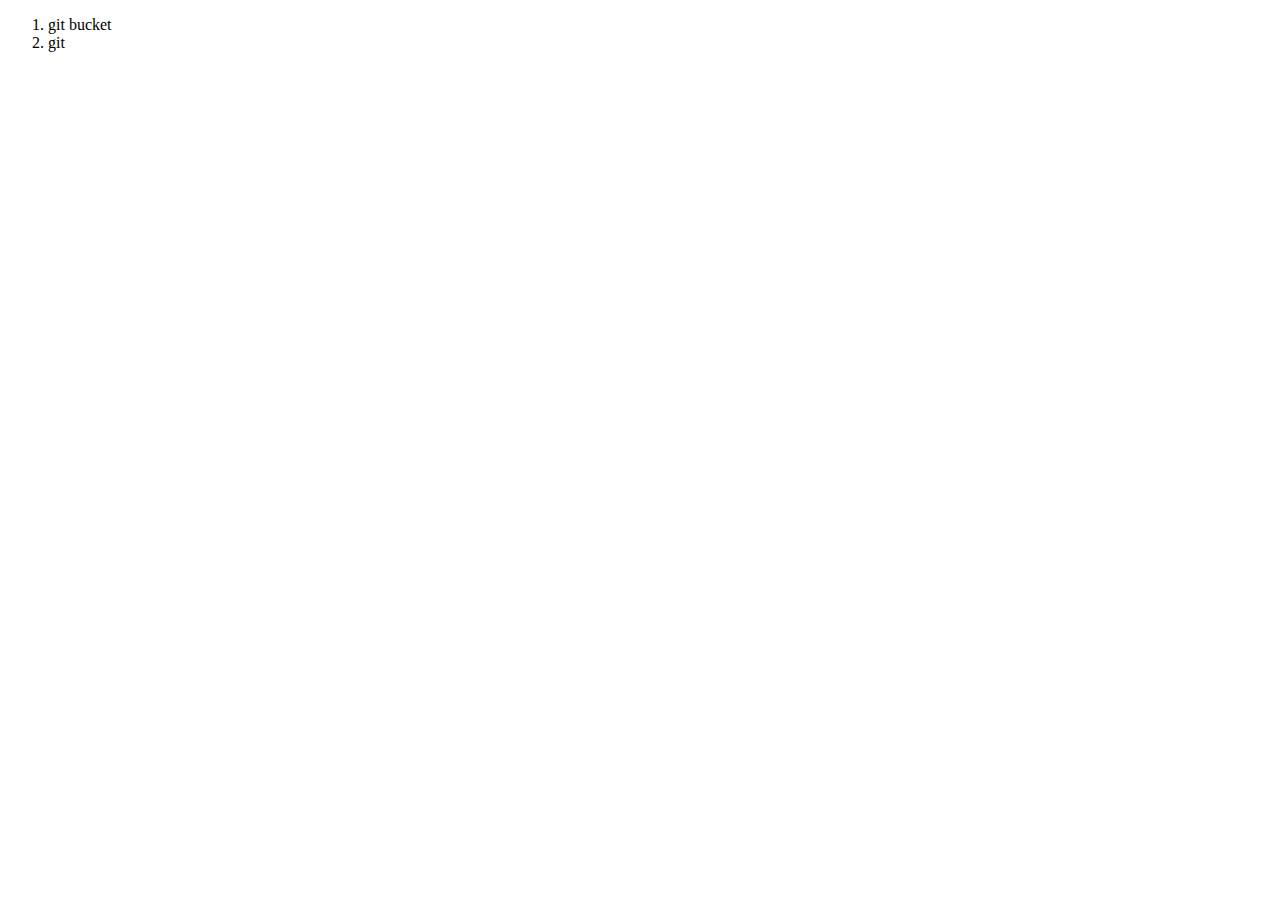
==== hello.html @ 83a9ff93 "style.css" ====
<!DOCTYPE html>
<html lang="en">
<head>
    <meta charset="UTF-8">
    <meta http-equiv="X-UA-Compatible" content="IE=edge">
    <meta name="viewport" content="width=device-width, initial-scale=1.0">
    <title>Document</title>
</head>
<body>
    <ol>
     <li>
        git bucket
     </li>
     <li>
        git
     </li>
    </ol>
</body>
</html>
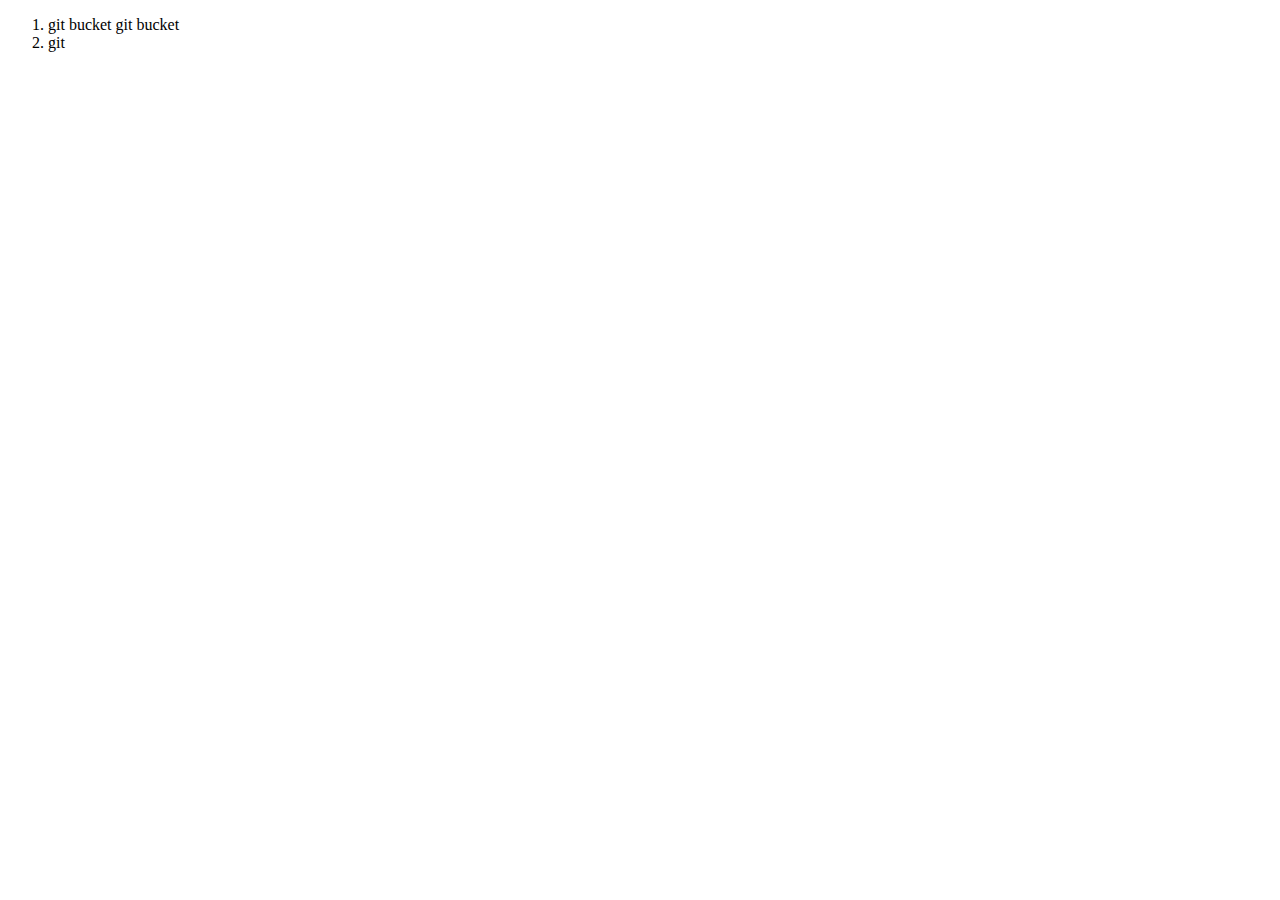
==== commit 177dee13: "Update hello.html" ====
--- a/hello.html
+++ b/hello.html
@@ -9,11 +9,11 @@
 <body>
     <ol>
      <li>
-        git bucket
+       git bucket git bucket
      </li>
      <li>
         git
      </li>
     </ol>
 </body>
-</html>+</html>
